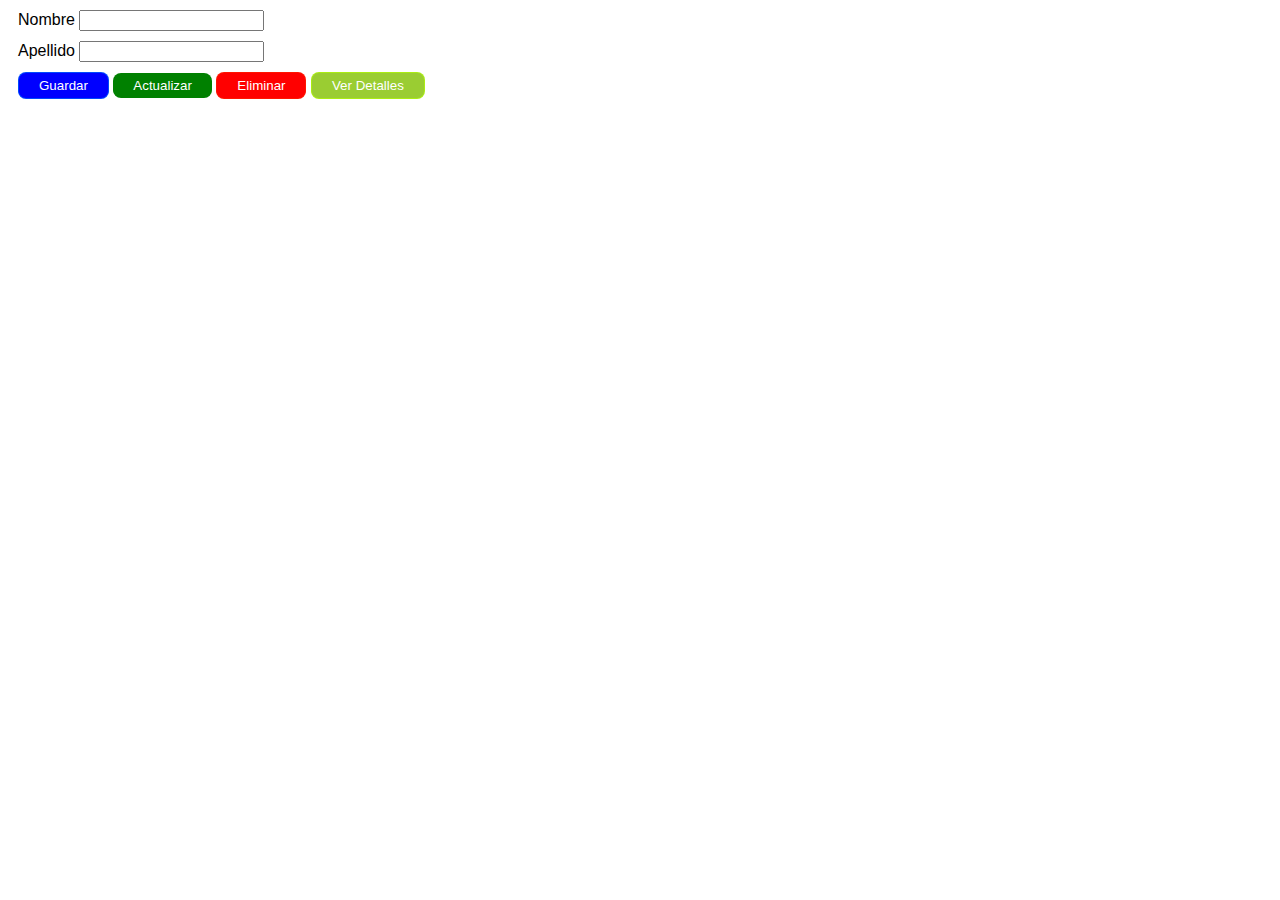
==== 01_Estilos/forma2.html @ 95143a10 "first commit" ====
<!DOCTYPE html>
<html lang="es">
  <head>
    <meta charset="UTF-8" />
    <meta name="viewport" content="width=device-width, initial-scale=1.0" />
    <title>Estilos en cabecera</title>
    <!-- FORMA 2. Estilos en la cabecera, dentro de la etiqueta style.
    Estos sirven para aplicar estilos a muchos elementos a la vez -->
    <style>
      /* Estos estilos tienen la 2da prioridad sobre los elementos HTML
      para el navegador WEB */
      * {
        font-family: 'Segoe UI', Tahoma, Geneva, Verdana, sans-serif;
      }

      div {
        margin: 10px;
      }

      .boton-lindo {
        color: white;
        padding: 5px 20px;
        border: none;
        border-radius: 8px;
      }
      .boton-azul {
        background-color: blue;
        border: 1px solid rgba(0, 115, 255, 0.631);
      }
      .boton-rojo {
        background-color: red;
        border: 1px solid rgba(255, 34, 0, 0.631);
      }
      .boton-amarillo {
        background-color: yellowgreen;
        border: 1px solid rgba(179, 255, 0, 0.631);
      }
    </style>
  </head>
  <body>
    <div>
      <label>Nombre</label>
      <input type="text" />
    </div>
    <div>
      <label>Apellido</label>
      <input type="text" />
    </div>
    <div>
      <!-- Se puede asignar más de una clase a cada elemento HTML -->
      <button class="boton-lindo boton-azul">Guardar</button>
      <!-- Los estilos aplicados directamente sobre un elemento HTML
      tienen la 1era prioridad para el navegador web.. -->
      <button class="boton-lindo" style="background-color: green;">Actualizar</button>
      <button class="boton-lindo boton-rojo">Eliminar</button>
      <button class="boton-lindo boton-amarillo">Ver Detalles</button>
    </div>
  </body>
</html>
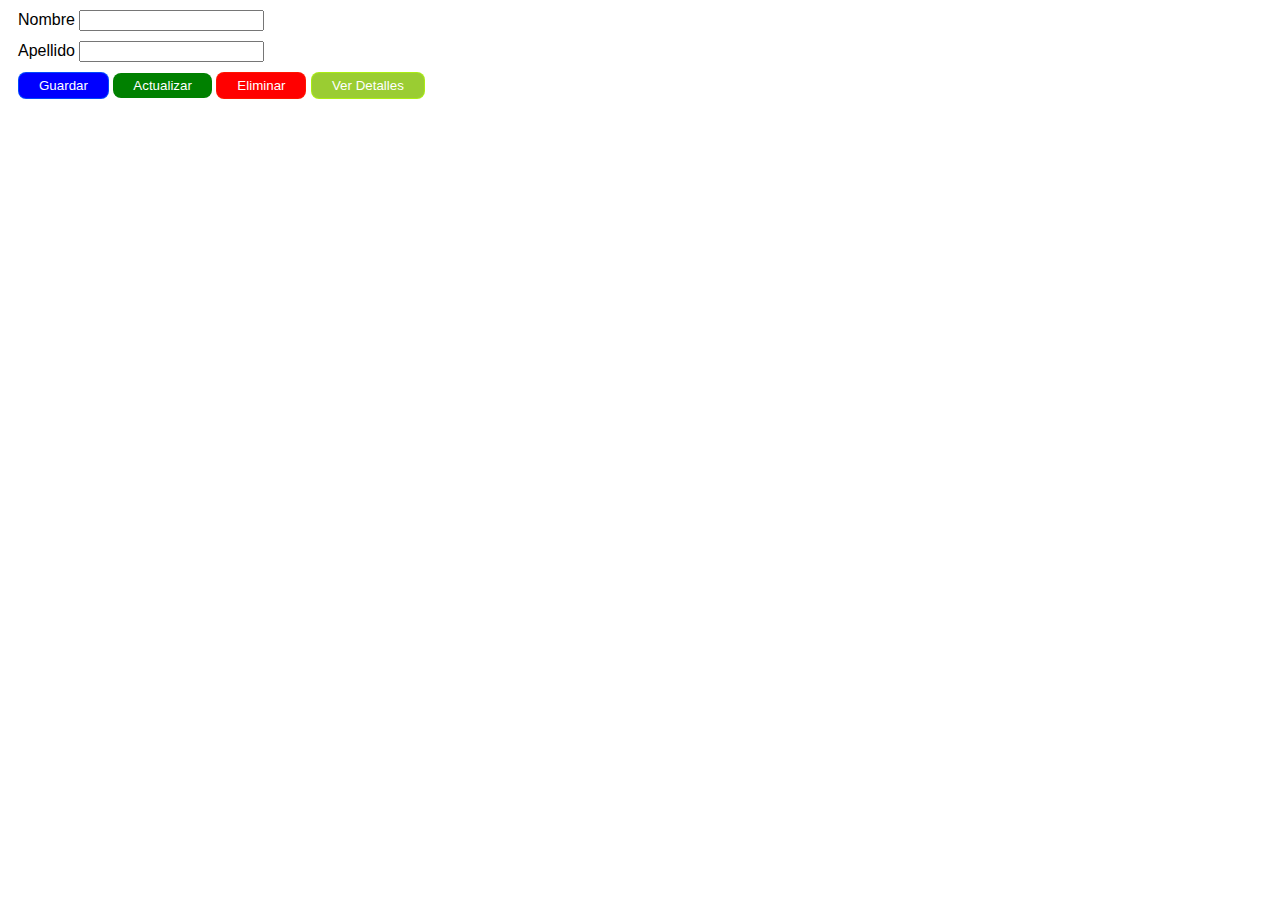
==== commit 0a3fe21f: "tarea" ====
--- a/01_Estilos/forma2.html
+++ b/01_Estilos/forma2.html
@@ -20,7 +20,7 @@
       .boton-lindo {
         color: white;
         padding: 5px 20px;
-        border: none;
+        border: none; 
         border-radius: 8px;
       }
       .boton-azul {
